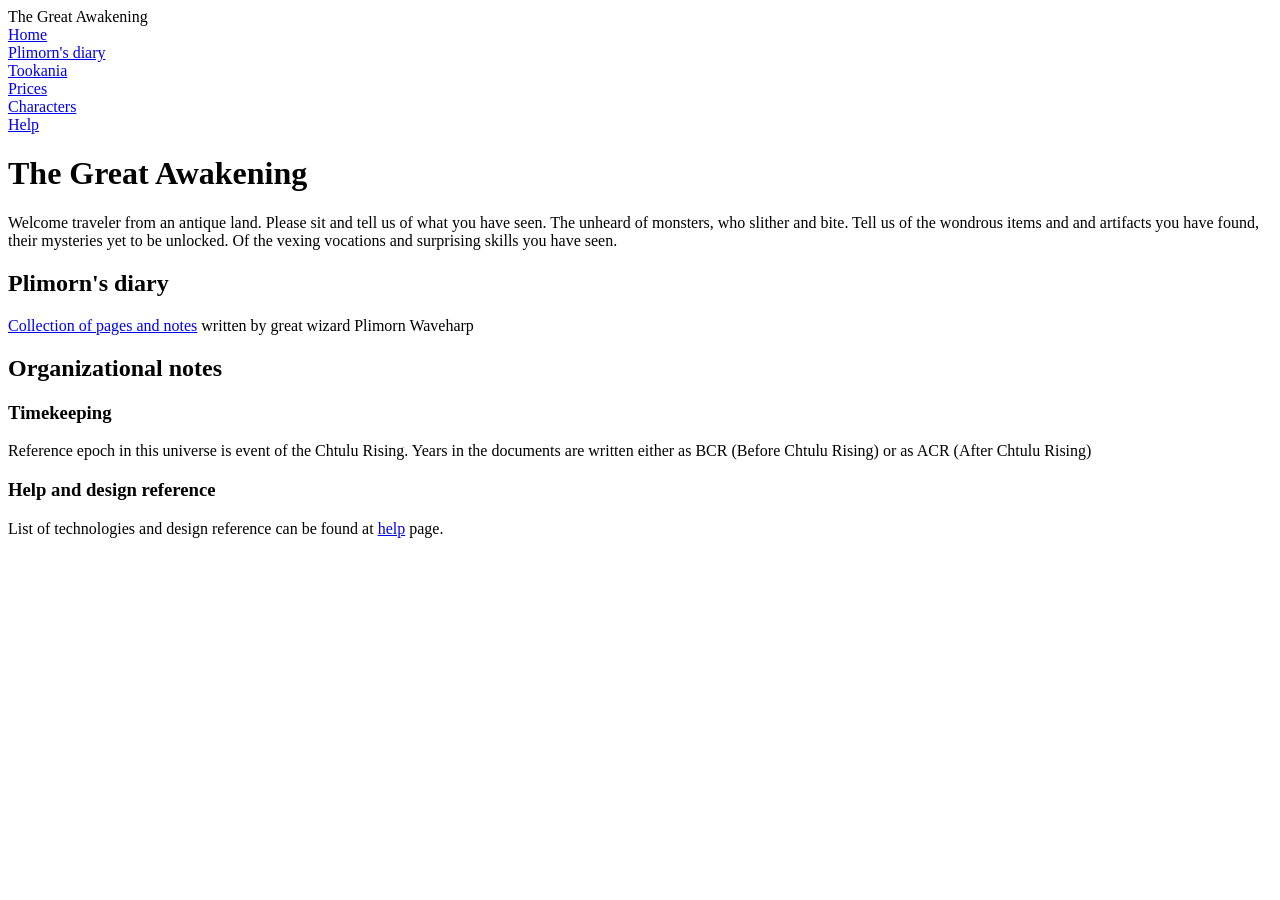
==== archives/index.html @ 2c9a8231 "Site updated: 2019-01-04 23:19:55" ====
<html><head><meta charset="utf-8"/><title>The Great Awakening</title><meta name="viewport" content="width=device-width, initial-scale=1, maximum-scale=1"/><link href="//fonts.googleapis.com/css?family=Source+Code+Pro" rel="stylesheet" type="text/css"/><link rel="stylesheet" href="/the-great-awakening/css/index.css"></head><body><header><div class="title">The Great Awakening</div><nav><div class="h3"><a href="/the-great-awakening/">Home</a></div><div class="h3"><a href="/the-great-awakening/plimorn-diary">Plimorn's diary</a></div><div class="h3"><a href="/the-great-awakening/tookania">Tookania</a></div><div class="h3"><a href="/the-great-awakening/prices">Prices</a></div><div class="h3"><a href="/the-great-awakening/characters">Characters</a></div><div class="h3"><a href="/the-great-awakening/help">Help</a></div></nav></header><div class="phb"><h1>The Great Awakening</h1><p>Welcome traveler from an antique land. Please sit and tell us of what you have seen. The unheard of monsters, who slither and bite. Tell us of the wondrous items and and artifacts you have found, their mysteries yet to be unlocked. Of the vexing vocations and surprising skills you have seen.</p><h2>Plimorn's diary</h2><p><a href="/the-great-awakening/plimorn-diary">Collection of pages and notes</a> written by great wizard Plimorn Waveharp</p><h2>Organizational notes</h2><h3>Timekeeping</h3><p>Reference epoch in this universe is event of the Chtulu Rising. Years in the documents are written either as BCR (Before Chtulu Rising) or as ACR (After Chtulu Rising)</p><h3>Help and design reference</h3><p>List of technologies and design reference can be found at <a href="/the-great-awakening/help">help</a> page.</p></div></body></html>
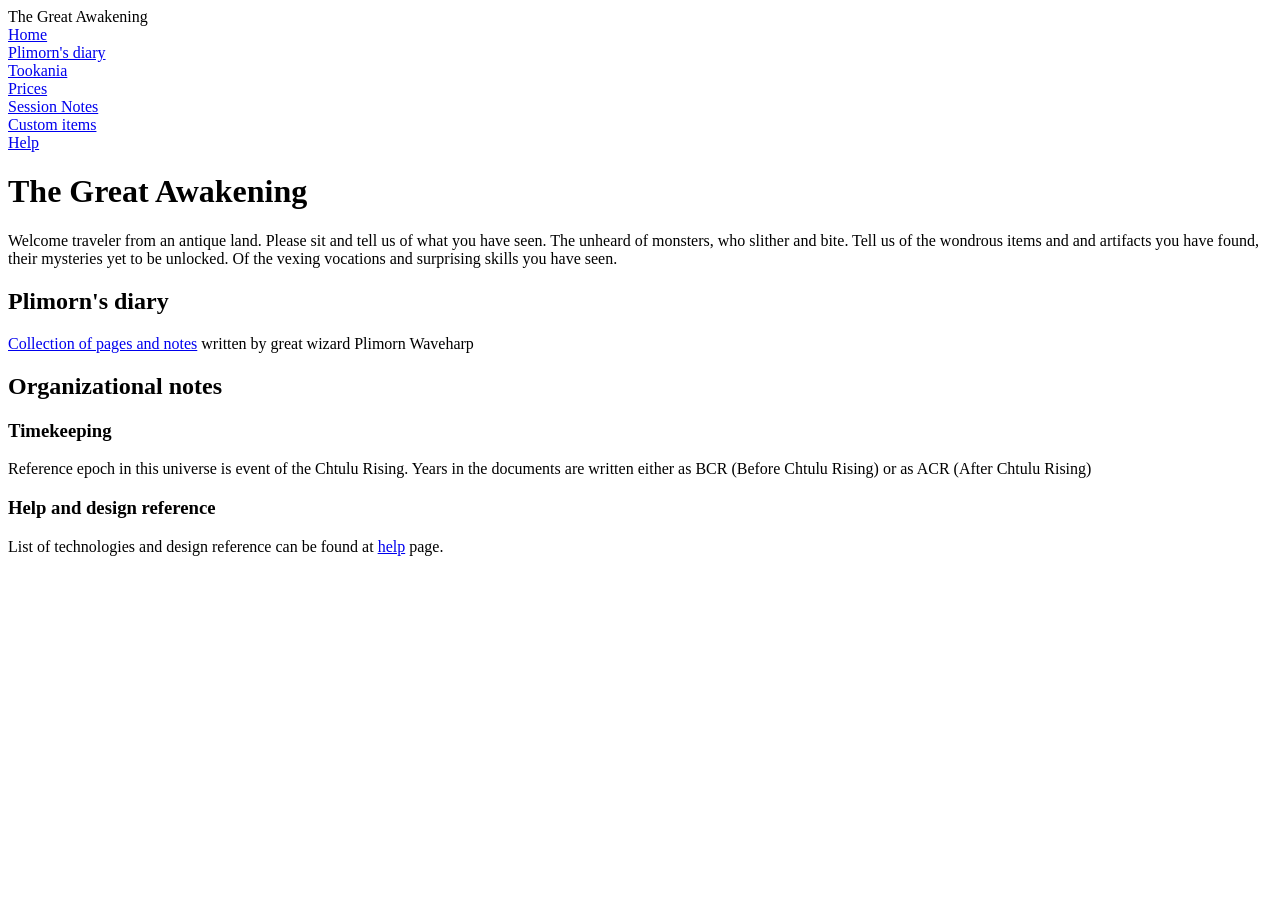
==== commit 24db88d8: "Site updated: 2019-01-11 23:07:24" ====
--- a/archives/index.html
+++ b/archives/index.html
@@ -1 +1 @@
-<html><head><meta charset="utf-8"/><title>The Great Awakening</title><meta name="viewport" content="width=device-width, initial-scale=1, maximum-scale=1"/><link href="//fonts.googleapis.com/css?family=Source+Code+Pro" rel="stylesheet" type="text/css"/><link rel="stylesheet" href="/the-great-awakening/css/index.css"></head><body><header><div class="title">The Great Awakening</div><nav><div class="h3"><a href="/the-great-awakening/">Home</a></div><div class="h3"><a href="/the-great-awakening/plimorn-diary">Plimorn's diary</a></div><div class="h3"><a href="/the-great-awakening/tookania">Tookania</a></div><div class="h3"><a href="/the-great-awakening/prices">Prices</a></div><div class="h3"><a href="/the-great-awakening/characters">Characters</a></div><div class="h3"><a href="/the-great-awakening/help">Help</a></div></nav></header><div class="phb"><h1>The Great Awakening</h1><p>Welcome traveler from an antique land. Please sit and tell us of what you have seen. The unheard of monsters, who slither and bite. Tell us of the wondrous items and and artifacts you have found, their mysteries yet to be unlocked. Of the vexing vocations and surprising skills you have seen.</p><h2>Plimorn's diary</h2><p><a href="/the-great-awakening/plimorn-diary">Collection of pages and notes</a> written by great wizard Plimorn Waveharp</p><h2>Organizational notes</h2><h3>Timekeeping</h3><p>Reference epoch in this universe is event of the Chtulu Rising. Years in the documents are written either as BCR (Before Chtulu Rising) or as ACR (After Chtulu Rising)</p><h3>Help and design reference</h3><p>List of technologies and design reference can be found at <a href="/the-great-awakening/help">help</a> page.</p></div></body></html>+<html><head><meta charset="utf-8"/><title>The Great Awakening</title><meta name="viewport" content="width=device-width, initial-scale=1, maximum-scale=1"/><link href="//fonts.googleapis.com/css?family=Source+Code+Pro" rel="stylesheet" type="text/css"/><link rel="stylesheet" href="/the-great-awakening/css/index.css"></head><body><header><div class="title">The Great Awakening</div><nav><div class="h3"><a href="/the-great-awakening/">Home</a></div><div class="h3"><a href="/the-great-awakening/plimorn-diary">Plimorn's diary</a></div><div class="h3"><a href="/the-great-awakening/tookania">Tookania</a></div><div class="h3"><a href="/the-great-awakening/prices">Prices</a></div><div class="h3"><a href="/the-great-awakening/session-notes">Session Notes</a></div><div class="h3"><a href="/the-great-awakening/items">Custom items</a></div><div class="h3"><a href="/the-great-awakening/help">Help</a></div></nav></header><div class="phb"><h1>The Great Awakening</h1><p>Welcome traveler from an antique land. Please sit and tell us of what you have seen. The unheard of monsters, who slither and bite. Tell us of the wondrous items and and artifacts you have found, their mysteries yet to be unlocked. Of the vexing vocations and surprising skills you have seen.</p><h2>Plimorn's diary</h2><p><a href="/the-great-awakening/plimorn-diary">Collection of pages and notes</a> written by great wizard Plimorn Waveharp</p><h2>Organizational notes</h2><h3>Timekeeping</h3><p>Reference epoch in this universe is event of the Chtulu Rising. Years in the documents are written either as BCR (Before Chtulu Rising) or as ACR (After Chtulu Rising)</p><h3>Help and design reference</h3><p>List of technologies and design reference can be found at <a href="/the-great-awakening/help">help</a> page.</p></div></body></html>
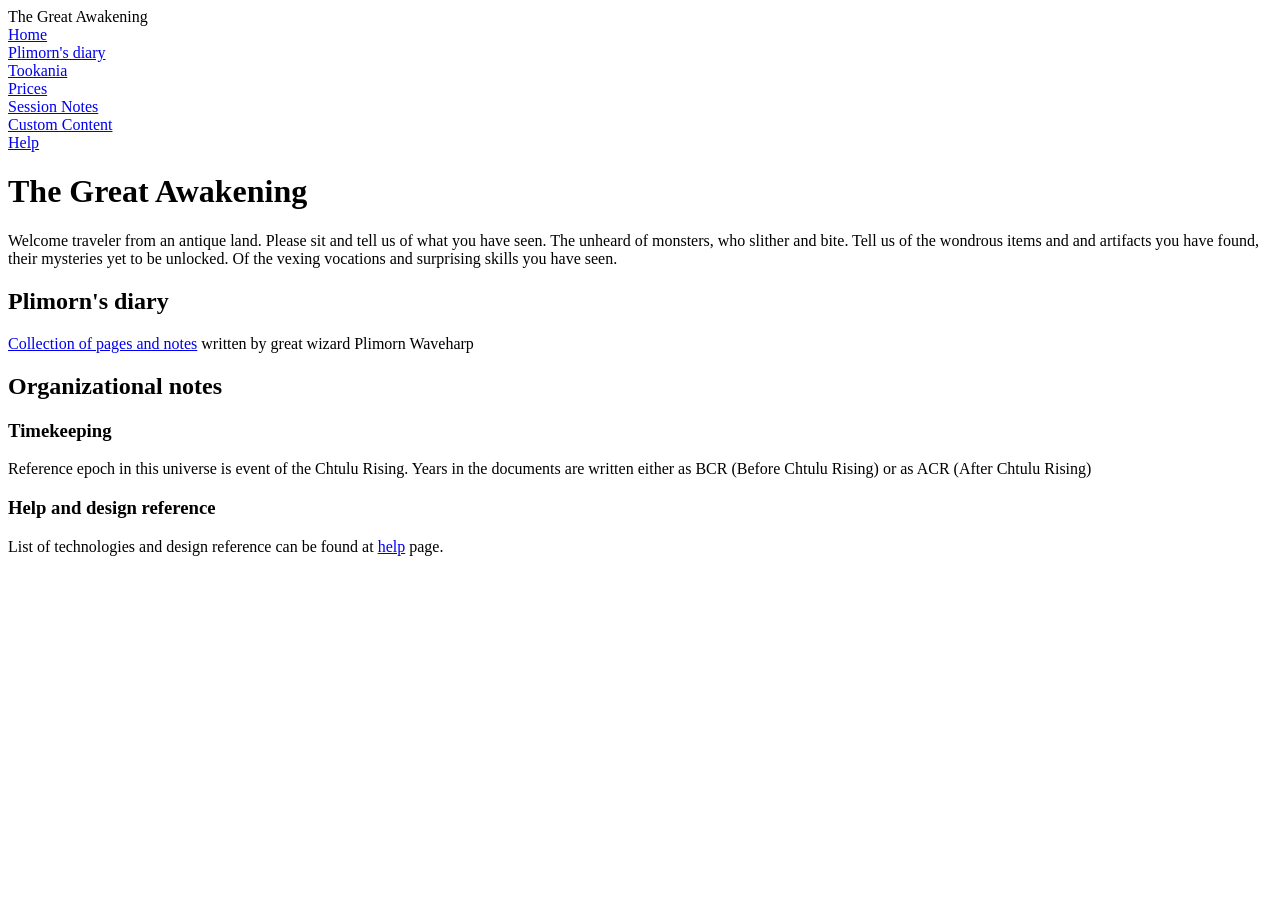
==== commit bd112066: "Site updated: 2019-02-02 14:47:07" ====
--- a/archives/index.html
+++ b/archives/index.html
@@ -1 +1 @@
-<html><head><meta charset="utf-8"/><title>The Great Awakening</title><meta name="viewport" content="width=device-width, initial-scale=1, maximum-scale=1"/><link href="//fonts.googleapis.com/css?family=Source+Code+Pro" rel="stylesheet" type="text/css"/><link rel="stylesheet" href="/the-great-awakening/css/index.css"></head><body><header><div class="title">The Great Awakening</div><nav><div class="h3"><a href="/the-great-awakening/">Home</a></div><div class="h3"><a href="/the-great-awakening/plimorn-diary">Plimorn's diary</a></div><div class="h3"><a href="/the-great-awakening/tookania">Tookania</a></div><div class="h3"><a href="/the-great-awakening/prices">Prices</a></div><div class="h3"><a href="/the-great-awakening/session-notes">Session Notes</a></div><div class="h3"><a href="/the-great-awakening/items">Custom items</a></div><div class="h3"><a href="/the-great-awakening/help">Help</a></div></nav></header><div class="phb"><h1>The Great Awakening</h1><p>Welcome traveler from an antique land. Please sit and tell us of what you have seen. The unheard of monsters, who slither and bite. Tell us of the wondrous items and and artifacts you have found, their mysteries yet to be unlocked. Of the vexing vocations and surprising skills you have seen.</p><h2>Plimorn's diary</h2><p><a href="/the-great-awakening/plimorn-diary">Collection of pages and notes</a> written by great wizard Plimorn Waveharp</p><h2>Organizational notes</h2><h3>Timekeeping</h3><p>Reference epoch in this universe is event of the Chtulu Rising. Years in the documents are written either as BCR (Before Chtulu Rising) or as ACR (After Chtulu Rising)</p><h3>Help and design reference</h3><p>List of technologies and design reference can be found at <a href="/the-great-awakening/help">help</a> page.</p></div></body></html>+<html><head><meta charset="utf-8"/><title>The Great Awakening</title><meta name="viewport" content="width=device-width, initial-scale=1, maximum-scale=1"/><link href="//fonts.googleapis.com/css?family=Source+Code+Pro" rel="stylesheet" type="text/css"/><link rel="stylesheet" href="/the-great-awakening/css/index.css"></head><body><header><div class="title">The Great Awakening</div><nav><div class="h3"><a href="/the-great-awakening/">Home</a></div><div class="h3"><a href="/the-great-awakening/plimorn-diary">Plimorn's diary</a></div><div class="h3"><a href="/the-great-awakening/tookania">Tookania</a></div><div class="h3"><a href="/the-great-awakening/prices">Prices</a></div><div class="h3"><a href="/the-great-awakening/session-notes">Session Notes</a></div><div class="h3"><a href="/the-great-awakening/items">Custom Content</a></div><div class="h3"><a href="/the-great-awakening/help">Help</a></div></nav></header><div class="phb"><h1>The Great Awakening</h1><p>Welcome traveler from an antique land. Please sit and tell us of what you have seen. The unheard of monsters, who slither and bite. Tell us of the wondrous items and and artifacts you have found, their mysteries yet to be unlocked. Of the vexing vocations and surprising skills you have seen.</p><h2>Plimorn's diary</h2><p><a href="/the-great-awakening/plimorn-diary">Collection of pages and notes</a> written by great wizard Plimorn Waveharp</p><h2>Organizational notes</h2><h3>Timekeeping</h3><p>Reference epoch in this universe is event of the Chtulu Rising. Years in the documents are written either as BCR (Before Chtulu Rising) or as ACR (After Chtulu Rising)</p><h3>Help and design reference</h3><p>List of technologies and design reference can be found at <a href="/the-great-awakening/help">help</a> page.</p><script src="/the-great-awakening/js/index.js"></script></div></body></html>
